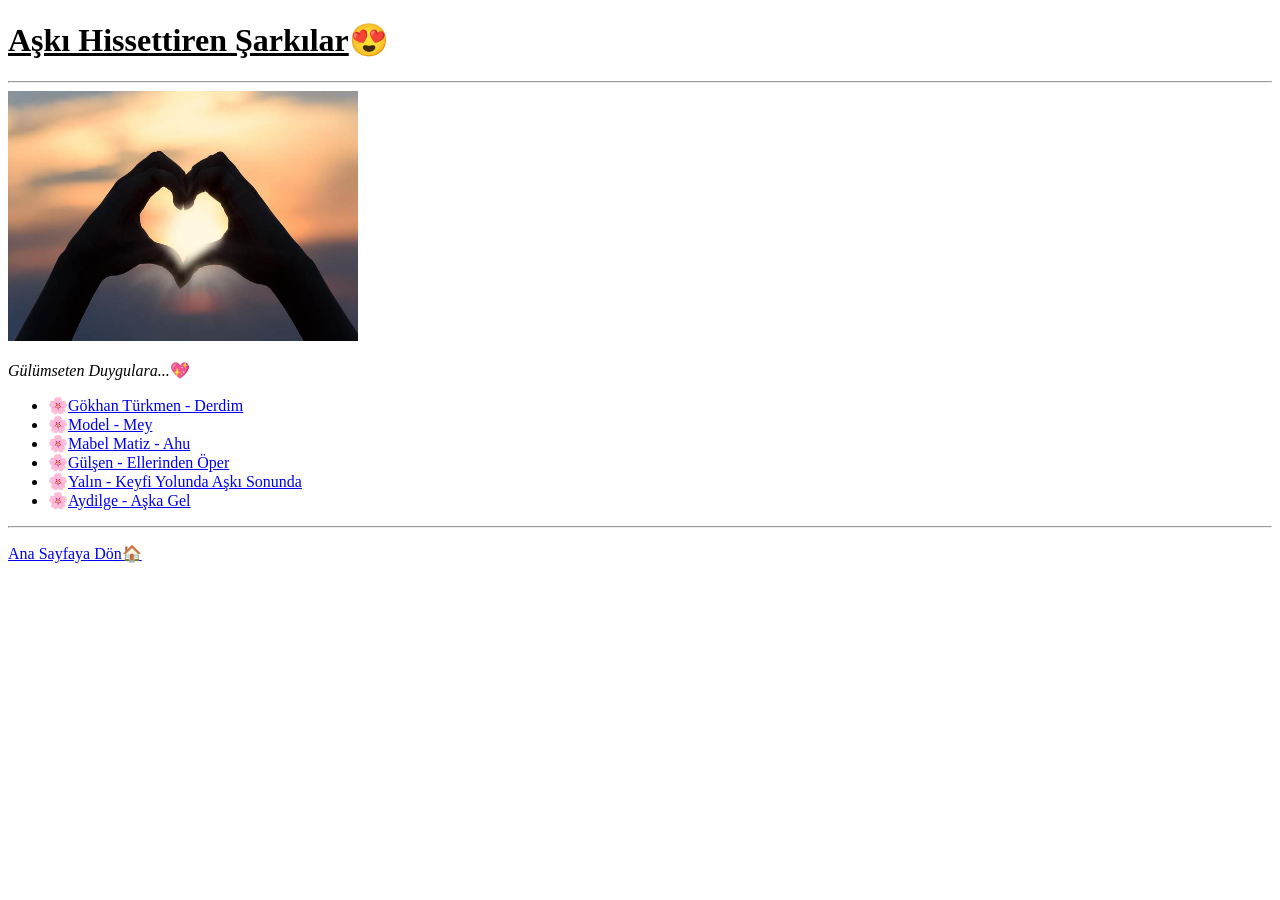
==== asik.html @ 6df4f683 "Tüm site dosyaları yüklendi" ====
<!DOCTYPE HTML>
<html>

<head>
 <meta charset="UTF-8">
 
 <title>Aşkı Hissettiren Şarkılar&#128512;</title>
 </head>
 
 <body>
   <h1><ins>Aşkı Hissettiren Şarkılar</ins>&#128525;</h1>
   <hr>
   <img src="resimler/aşık.jpg" alt="Aşık Logo" width="350px" height="250px">
   <p><i>Gülümseten Duygulara...</i>&#128150;</p>
   
   <ul>
     <li>&#127800;<a href="https://www.youtube.com/watch?v=lbtg-TaMCGg&list=RDlbtg-TaMCGg&start_radio=1">Gökhan Türkmen - Derdim</a></li>
	 <li>&#127800;<a href="https://www.youtube.com/watch?v=YRerQwKAM2A&list=RDYRerQwKAM2A&start_radio=1">Model - Mey</a></li>
	 <li>&#127800;<a href="https://www.youtube.com/watch?v=Dcb4CfiSlKU&list=RDDcb4CfiSlKU&start_radio=1">Mabel Matiz - Ahu</a></li>
	 <li>&#127800;<a href="https://www.youtube.com/watch?v=amNVo3rMRSw&list=RDamNVo3rMRSw&start_radio=1">Gülşen - Ellerinden Öper</a></li>
	 <li>&#127800;<a href="https://www.youtube.com/watch?v=SMfmwoI9NLg&list=RDSMfmwoI9NLg&start_radio=1">Yalın - Keyfi Yolunda Aşkı Sonunda</a></li>
     <li>&#127800;<a href="https://www.youtube.com/watch?v=GLLtBcLqWdY&list=RDGLLtBcLqWdY&start_radio=1">Aydilge - Aşka Gel</a></li>
   
   
   </ul>
   <hr>
 
 <p><a href="index.html">Ana Sayfaya Dön&#127968;</a></p>
 
 </body>
 </html>
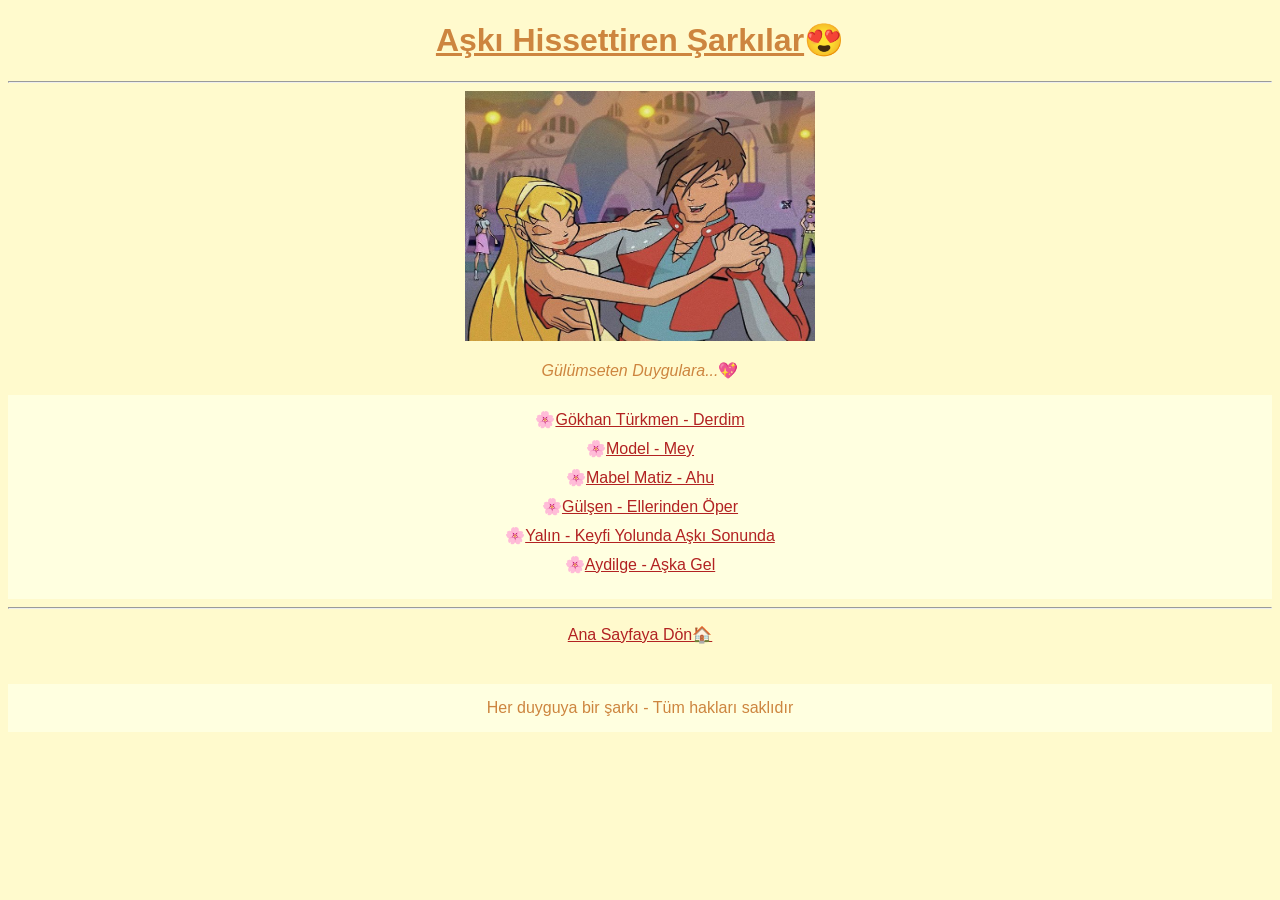
==== commit d928bbe8: "Tüm sayfalar güncellendi" ====
--- a/asik.html
+++ b/asik.html
@@ -3,29 +3,47 @@
 
 <head>
  <meta charset="UTF-8">
+ <link rel="stylesheet" href="still.css">
  
  <title>Aşkı Hissettiren Şarkılar&#128512;</title>
+<style>
+
+ a:link {
+    color: #B22222;
+	}
+a:visited {
+    color: #4682B4;
+	}
+
+ </style>
  </head>
  
- <body>
-   <h1><ins>Aşkı Hissettiren Şarkılar</ins>&#128525;</h1>
+ <body class="asik-body">
+   <h1 class="asik-title"><ins>Aşkı Hissettiren Şarkılar</ins>&#128525;</h1>
    <hr>
-   <img src="resimler/aşık.jpg" alt="Aşık Logo" width="350px" height="250px">
-   <p><i>Gülümseten Duygulara...</i>&#128150;</p>
+   <img src="resimler/ask.jpg" alt="Aşık Logo" width="350px" height="250px">
+   <p class="asik-text"><i>Gülümseten Duygulara...</i>&#128150;</p>
    
-   <ul>
-     <li>&#127800;<a href="https://www.youtube.com/watch?v=lbtg-TaMCGg&list=RDlbtg-TaMCGg&start_radio=1">Gökhan Türkmen - Derdim</a></li>
-	 <li>&#127800;<a href="https://www.youtube.com/watch?v=YRerQwKAM2A&list=RDYRerQwKAM2A&start_radio=1">Model - Mey</a></li>
-	 <li>&#127800;<a href="https://www.youtube.com/watch?v=Dcb4CfiSlKU&list=RDDcb4CfiSlKU&start_radio=1">Mabel Matiz - Ahu</a></li>
-	 <li>&#127800;<a href="https://www.youtube.com/watch?v=amNVo3rMRSw&list=RDamNVo3rMRSw&start_radio=1">Gülşen - Ellerinden Öper</a></li>
-	 <li>&#127800;<a href="https://www.youtube.com/watch?v=SMfmwoI9NLg&list=RDSMfmwoI9NLg&start_radio=1">Yalın - Keyfi Yolunda Aşkı Sonunda</a></li>
-     <li>&#127800;<a href="https://www.youtube.com/watch?v=GLLtBcLqWdY&list=RDGLLtBcLqWdY&start_radio=1">Aydilge - Aşka Gel</a></li>
+   <header class="asik-header">
+ <nav class="asik-nav">
+     <ul class="asik-list">
+     <li>&#127800;<a href="https://www.youtube.com/watch?v=lbtg-TaMCGg&list=RDlbtg-TaMCGg&start_radio=1" target="_blank">Gökhan Türkmen - Derdim</a></li>
+	 <li>&#127800;<a href="https://www.youtube.com/watch?v=YRerQwKAM2A&list=RDYRerQwKAM2A&start_radio=1" target="_blank">Model - Mey</a></li>
+	 <li>&#127800;<a href="https://www.youtube.com/watch?v=Dcb4CfiSlKU&list=RDDcb4CfiSlKU&start_radio=1" target="_blank">Mabel Matiz - Ahu</a></li>
+	 <li>&#127800;<a href="https://www.youtube.com/watch?v=amNVo3rMRSw&list=RDamNVo3rMRSw&start_radio=1" target="_blank">Gülşen - Ellerinden Öper</a></li>
+	 <li>&#127800;<a href="https://www.youtube.com/watch?v=SMfmwoI9NLg&list=RDSMfmwoI9NLg&start_radio=1" target="_blank">Yalın - Keyfi Yolunda Aşkı Sonunda</a></li>
+     <li>&#127800;<a href="https://www.youtube.com/watch?v=GLLtBcLqWdY&list=RDGLLtBcLqWdY&start_radio=1" target="_blank">Aydilge - Aşka Gel</a></li>
    
    
    </ul>
+   </header>
+ </nav>
+   
    <hr>
  
  <p><a href="index.html">Ana Sayfaya Dön&#127968;</a></p>
- 
+ <footer class="asik-footer">
+	Her duyguya bir şarkı - Tüm hakları saklıdır
+	</footer>
  </body>
  </html>
--- a/still.css
+++ b/still.css
@@ -0,0 +1,250 @@
+/* INDEX SAYFASI */
+body.index {
+    font-family: Arial;
+	background-color: #CE93D8;
+}
+
+.index-header {
+    background-color: #9b5de5;
+    padding: 10px;
+    text-align: center;
+}
+
+.index-nav ul {
+    list-style: none;
+    display: flex;
+    justify-content: center;
+    gap: 15px;
+}
+
+footer.site {
+    background: #9b5de5;
+    color: white;
+    margin-top: 40px;
+    padding: 15px;
+    text-align: center;
+}
+
+.index-image {
+    display: block;
+    margin-left: auto;
+    margin-right: auto;
+
+}
+
+
+/* ÜZGÜN SAYFASI TASARIMI */
+
+.sad-body{
+    font-family: Arial;
+    background-color: #0f172a;
+    color: #e5e7eb;
+    text-align: center;
+}
+
+.sad-title {
+    color: #6D4C41;
+}
+
+.sad-text {
+    margin-bottom: 15px;
+}
+
+.sad-title{
+    color: #e5e7eb;
+}
+
+.sad-header{
+    background-color: #1e293b;
+    padding: 15px;
+    text-align: center;
+}
+
+.sad-nav ul{
+    list-style: none;
+    display: block;
+    padding: 0;
+    margin: 0;
+}
+
+.sad-list li{
+    margin-bottom: 10px;
+}
+
+.sad-footer{
+    background: #1e293b;
+    color: white;
+    margin-top: 40px;
+    padding: 15px;
+    text-align: center;
+}
+
+/* AŞIK SAYFASI TASARIMI */
+
+.asik-body {
+    font-family: Arial;
+    background-color: #FFFACD; 
+    color: #CD853F;
+    text-align: center;
+}
+
+.asik-title {
+    color: #CD853F;
+}
+
+.asik-text {
+    margin-bottom: 15px;
+}
+
+.asik-header {
+    background-color: #FFFFE0;
+    padding: 15px;
+    text-align: center;
+}
+
+.asik-nav ul {
+    list-style: none;
+    display: block;
+    padding: 0;
+    margin: 0;
+}
+
+.asik-list li {
+    margin-bottom: 10px;
+}
+
+.asik-footer {
+    background: #FFFFE0;
+    color: #CD853F;
+    margin-top: 40px;
+    padding: 15px;
+    text-align: center;
+}
+
+/* ENERJİK SAYFA TASARIMI */
+
+.energy-body {
+    font-family: Arial;
+    background-color: #DEB887;
+    color: #6D4C41;
+    text-align: center;
+}
+
+.energy-title {
+    color: #6D4C41;
+}
+
+.energy-text {
+    margin-bottom: 15px;
+}
+
+.energy-header {
+    background-color: #F5DEB3;
+    padding: 15px;
+    text-align: center;
+}
+
+.energy-nav ul {
+    list-style: none;
+    display: block;
+    padding: 0;
+    margin: 0;
+}
+
+.energy-list li {
+    margin-bottom: 10px;
+}
+
+.energy-footer {
+    background-color: #F5DEB3;
+    color: #6D4C41;
+    margin-top: 40px;
+    padding: 15px;
+    text-align: center;
+}
+
+/* ESKİLER SAYFASI TASARIMI */
+
+.old-body {
+    font-family: Arial;
+    background-color: #212121;   
+    color: #BCAAA4;              
+    text-align: center;
+}
+
+.old-title {
+    color: #BCAAA4;              
+}
+
+.old-text {
+    margin-bottom: 15px;
+    color: #BCAAA4;
+}
+
+.old-header {
+    background-color: #FFF8DC;   
+    padding: 15px;
+    text-align: center;
+}
+
+.old-nav ul {
+    list-style: none;
+    display: block;
+    padding: 0;
+    margin: 0;
+}
+
+.old-list li {
+    margin-bottom: 10px;
+}
+
+.old-footer {
+    background-color: #FFF8DC; 
+    color: #3E2723;
+    margin-top: 40px;
+    padding: 15px;
+    text-align: center;
+}
+
+/* MUTLU SAYFASI TASARIMI */
+
+.mutlu-body {
+    font-family: Arial;
+    background-color: #F48FB1;  
+    color: #D32F2F;             
+    text-align: center;
+}
+
+.mutlu-title {
+    color: #D32F2F;
+}
+
+.mutlu-text {
+    margin-bottom: 15px;
+    color: #D32F2F;
+}
+
+.mutlu-header {
+    background-color: #90CAF9;  
+    padding: 15px;
+    text-align: center;
+}
+
+.mutlu-nav ul {
+    list-style: none;
+    display: block;
+    padding: 0;
+    margin: 0;
+}
+
+.mutlu-list li {
+    margin-bottom: 10px;
+}
+
+.mutlu-footer {
+    background-color: #90CAF9;  
+    color: #D32F2F;
+    margin-top: 40px;
+    padding: 15px;
+    text-align: center;
+}
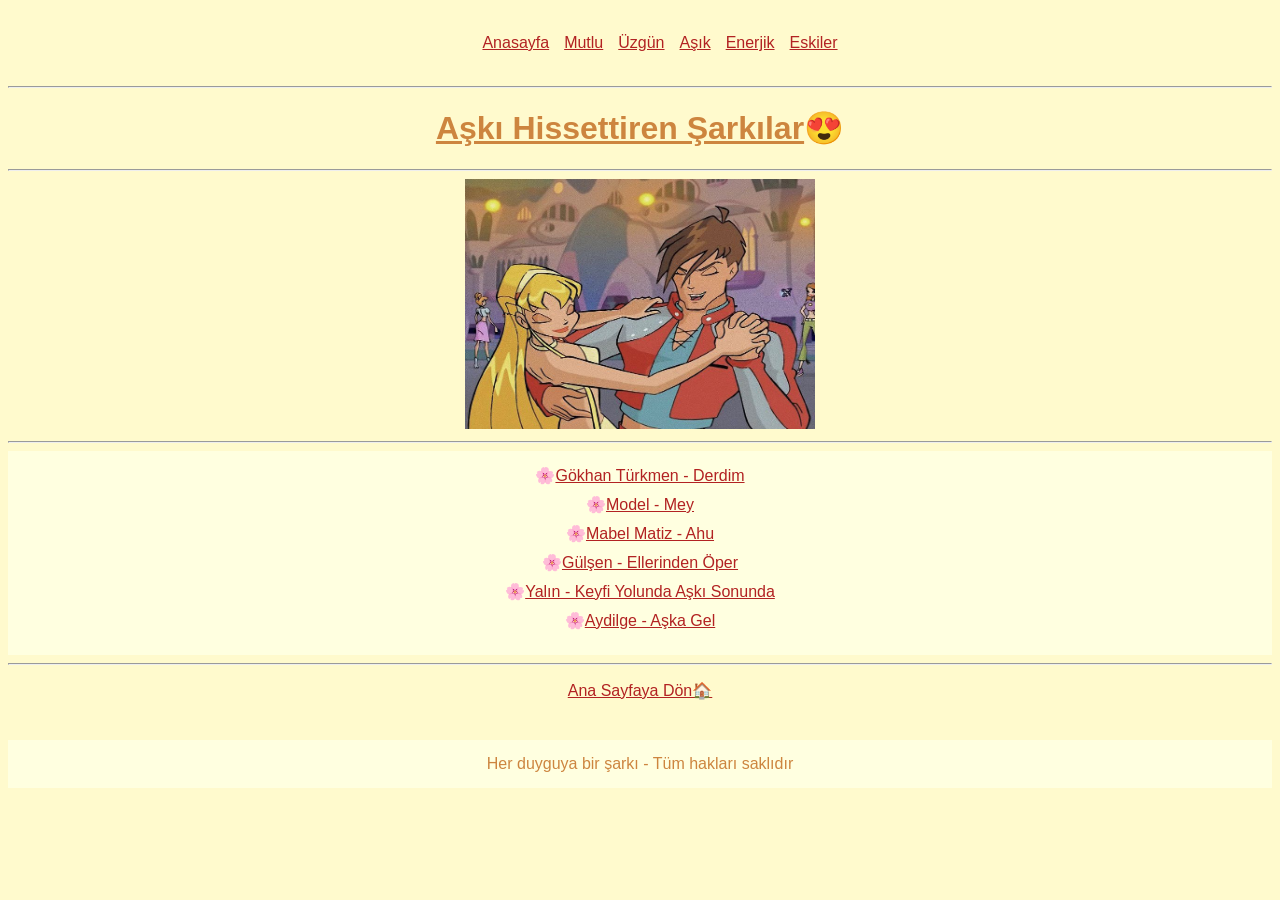
==== commit 7f54ed60: "Tüm dosyalar güncellendi" ====
--- a/asik.html
+++ b/asik.html
@@ -2,48 +2,75 @@
 <html>
 
 <head>
- <meta charset="UTF-8">
- <link rel="stylesheet" href="still.css">
- 
- <title>Aşkı Hissettiren Şarkılar&#128512;</title>
-<style>
+    <meta charset="UTF-8">
+    <title>Aşkı Hissettiren Şarkılar&#128512;</title>
+    <link rel="stylesheet" href="still.css">
 
- a:link {
-    color: #B22222;
-	}
-a:visited {
-    color: #4682B4;
-	}
+    <style>
+        a:link {
+            color: #B22222;
+        }
 
- </style>
- </head>
- 
- <body class="asik-body">
-   <h1 class="asik-title"><ins>Aşkı Hissettiren Şarkılar</ins>&#128525;</h1>
-   <hr>
-   <img src="resimler/ask.jpg" alt="Aşık Logo" width="350px" height="250px">
-   <p class="asik-text"><i>Gülümseten Duygulara...</i>&#128150;</p>
-   
-   <header class="asik-header">
- <nav class="asik-nav">
-     <ul class="asik-list">
-     <li>&#127800;<a href="https://www.youtube.com/watch?v=lbtg-TaMCGg&list=RDlbtg-TaMCGg&start_radio=1" target="_blank">Gökhan Türkmen - Derdim</a></li>
-	 <li>&#127800;<a href="https://www.youtube.com/watch?v=YRerQwKAM2A&list=RDYRerQwKAM2A&start_radio=1" target="_blank">Model - Mey</a></li>
-	 <li>&#127800;<a href="https://www.youtube.com/watch?v=Dcb4CfiSlKU&list=RDDcb4CfiSlKU&start_radio=1" target="_blank">Mabel Matiz - Ahu</a></li>
-	 <li>&#127800;<a href="https://www.youtube.com/watch?v=amNVo3rMRSw&list=RDamNVo3rMRSw&start_radio=1" target="_blank">Gülşen - Ellerinden Öper</a></li>
-	 <li>&#127800;<a href="https://www.youtube.com/watch?v=SMfmwoI9NLg&list=RDSMfmwoI9NLg&start_radio=1" target="_blank">Yalın - Keyfi Yolunda Aşkı Sonunda</a></li>
-     <li>&#127800;<a href="https://www.youtube.com/watch?v=GLLtBcLqWdY&list=RDGLLtBcLqWdY&start_radio=1" target="_blank">Aydilge - Aşka Gel</a></li>
-   
-   
-   </ul>
-   </header>
- </nav>
-   
-   <hr>
- 
- <p><a href="index.html">Ana Sayfaya Dön&#127968;</a></p>
- <footer class="asik-footer">
-	Her duyguya bir şarkı - Tüm hakları saklıdır
-	</footer>
- </body>
- </html>+        a:visited {
+            color: #4682B4;
+        }
+    </style>
+</head>
+
+<body class="asik-body">
+
+    <header class="index-header">
+        <nav class="index-nav">
+            <ul class="index-menu">
+                <li><a href="index.html">Anasayfa</a></li>
+                <li><a href="mutlu.html">Mutlu</a></li>
+                <li><a href="uzgun.html">Üzgün</a></li>
+                <li><a href="asik.html">Aşık</a></li>
+                <li><a href="enerjik.html">Enerjik</a></li>
+                <li><a href="eskiler.html">Eskiler</a></li>
+            </ul>
+        </nav>
+    </header>
+
+    <hr>
+
+    <h1 class="asik-title">
+        <ins>Aşkı Hissettiren Şarkılar</ins>&#128525;
+    </h1>
+
+    <hr>
+
+    <img src="resimler/ask.jpg" alt="Aşık Logo" width="350" height="250">
+
+    <hr>
+
+    <header class="asik-header">
+        <nav class="asik-nav">
+            <ul class="asik-list">
+                <li>&#127800;<a href="https://www.youtube.com/watch?v=lbtg-TaMCGg&list=RDlbtg-TaMCGg&start_radio=1" target="_blank">Gökhan Türkmen - Derdim</a></li>
+                <li>&#127800;<a href="https://www.youtube.com/watch?v=YRerQwKAM2A&list=RDYRerQwKAM2A&start_radio=1" target="_blank">Model - Mey</a></li>
+                <li>&#127800;<a href="https://www.youtube.com/watch?v=Dcb4CfiSlKU&list=RDDcb4CfiSlKU&start_radio=1" target="_blank">Mabel Matiz - Ahu</a></li>
+                <li>&#127800;<a href="https://www.youtube.com/watch?v=amNVo3rMRSw&list=RDamNVo3rMRSw&start_radio=1" target="_blank">Gülşen - Ellerinden Öper</a></li>
+                <li>&#127800;<a href="https://www.youtube.com/watch?v=SMfmwoI9NLg&list=RDSMfmwoI9NLg&start_radio=1" target="_blank">Yalın - Keyfi Yolunda Aşkı Sonunda</a></li>
+                <li>&#127800;<a href="https://www.youtube.com/watch?v=GLLtBcLqWdY&list=RDGLLtBcLqWdY&start_radio=1" target="_blank">Aydilge - Aşka Gel</a></li>
+            </ul>
+        </nav>
+    </header>
+
+    <hr>
+
+    <p>
+        <a href="index.html">Ana Sayfaya Dön&#127968;</a>
+    </p>
+
+    <footer class="asik-footer">
+        Her duyguya bir şarkı - Tüm hakları saklıdır
+    </footer>
+
+    <script>
+        alert("Gülümseten Duygulara...💖");
+    </script>
+
+</body>
+
+</html>
--- a/still.css
+++ b/still.css
@@ -1,11 +1,10 @@
 /* INDEX SAYFASI */
 body.index {
     font-family: Arial;
-	background-color: #CE93D8;
+	background-color:#E0F2F1;
 }
 
 .index-header {
-    background-color: #9b5de5;
     padding: 10px;
     text-align: center;
 }
@@ -18,7 +17,7 @@
 }
 
 footer.site {
-    background: #9b5de5;
+    background: #4682B4;
     color: white;
     margin-top: 40px;
     padding: 15px;
@@ -32,6 +31,12 @@
 
 }
 
+.index-list {
+    display: flex;
+    flex-direction: column;
+    align-items: left;
+}
+
 
 /* ÜZGÜN SAYFASI TASARIMI */
 
@@ -65,6 +70,8 @@
     display: block;
     padding: 0;
     margin: 0;
+	align-items: center;
+    gap: 10px;
 }
 
 .sad-list li{
@@ -107,6 +114,8 @@
     display: block;
     padding: 0;
     margin: 0;
+	align-items: center;
+    gap: 10px;
 }
 
 .asik-list li {
@@ -149,6 +158,8 @@
     display: block;
     padding: 0;
     margin: 0;
+	align-items: center;
+    gap: 10px;
 }
 
 .energy-list li {
@@ -167,13 +178,13 @@
 
 .old-body {
     font-family: Arial;
-    background-color: #212121;   
+    background-color: #E6D3A3 ;   
     color: #BCAAA4;              
     text-align: center;
 }
 
 .old-title {
-    color: #BCAAA4;              
+    color: #3E2723;              
 }
 
 .old-text {
@@ -192,6 +203,8 @@
     display: block;
     padding: 0;
     margin: 0;
+	align-items: center;
+    gap: 10px;
 }
 
 .old-list li {
@@ -210,7 +223,7 @@
 
 .mutlu-body {
     font-family: Arial;
-    background-color: #F48FB1;  
+    background-color: #ADDFFF;  
     color: #D32F2F;             
     text-align: center;
 }
@@ -235,6 +248,8 @@
     display: block;
     padding: 0;
     margin: 0;
+	align-items: center;
+    gap: 10px;
 }
 
 .mutlu-list li {
@@ -247,4 +262,16 @@
     margin-top: 40px;
     padding: 15px;
     text-align: center;
+}
+
+@media (max-width: 768px) {
+    .index-nav ul {
+        flex-direction: column;
+        gap: 10px;
+    }
+
+    .index-image {
+        width: 90%;
+        height: auto;
+    }
 }
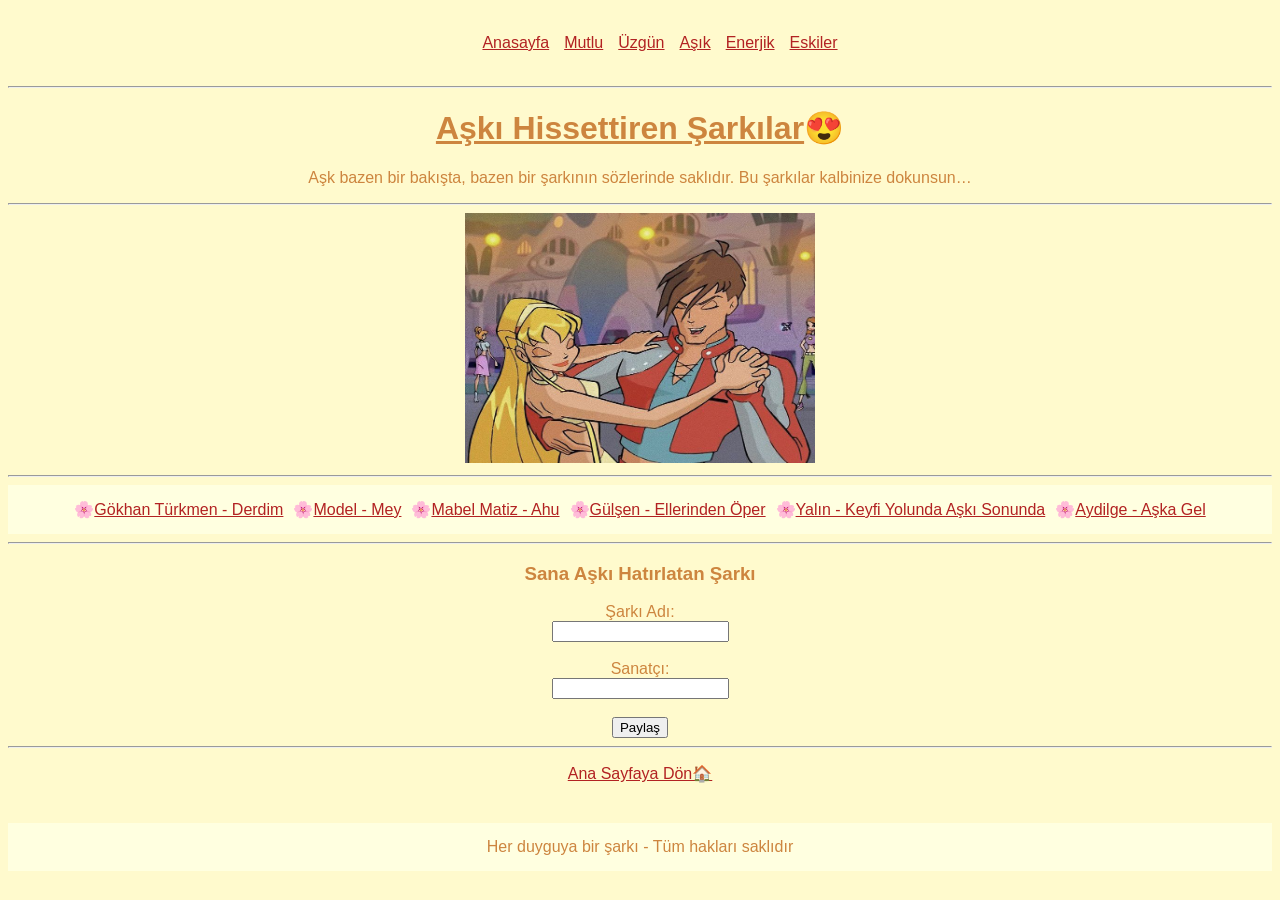
==== commit d0abad16: "Tüm sayfalar güncellendi" ====
--- a/asik.html
+++ b/asik.html
@@ -38,6 +38,11 @@
         <ins>Aşkı Hissettiren Şarkılar</ins>&#128525;
     </h1>
 
+    <p style="text-align:center;">
+        Aşk bazen bir bakışta, bazen bir şarkının sözlerinde saklıdır.
+        Bu şarkılar kalbinize dokunsun…
+    </p>
+
     <hr>
 
     <img src="resimler/ask.jpg" alt="Aşık Logo" width="350" height="250">
@@ -46,16 +51,31 @@
 
     <header class="asik-header">
         <nav class="asik-nav">
-            <ul class="asik-list">
-                <li>&#127800;<a href="https://www.youtube.com/watch?v=lbtg-TaMCGg&list=RDlbtg-TaMCGg&start_radio=1" target="_blank">Gökhan Türkmen - Derdim</a></li>
-                <li>&#127800;<a href="https://www.youtube.com/watch?v=YRerQwKAM2A&list=RDYRerQwKAM2A&start_radio=1" target="_blank">Model - Mey</a></li>
-                <li>&#127800;<a href="https://www.youtube.com/watch?v=Dcb4CfiSlKU&list=RDDcb4CfiSlKU&start_radio=1" target="_blank">Mabel Matiz - Ahu</a></li>
-                <li>&#127800;<a href="https://www.youtube.com/watch?v=amNVo3rMRSw&list=RDamNVo3rMRSw&start_radio=1" target="_blank">Gülşen - Ellerinden Öper</a></li>
-                <li>&#127800;<a href="https://www.youtube.com/watch?v=SMfmwoI9NLg&list=RDSMfmwoI9NLg&start_radio=1" target="_blank">Yalın - Keyfi Yolunda Aşkı Sonunda</a></li>
-                <li>&#127800;<a href="https://www.youtube.com/watch?v=GLLtBcLqWdY&list=RDGLLtBcLqWdY&start_radio=1" target="_blank">Aydilge - Aşka Gel</a></li>
+            <ul class="index-menu ortak-nav">
+                <li>&#127800;<a href="https://www.youtube.com/watch?v=lbtg-TaMCGg" target="_blank">Gökhan Türkmen - Derdim</a></li>
+                <li>&#127800;<a href="https://www.youtube.com/watch?v=YRerQwKAM2A" target="_blank">Model - Mey</a></li>
+                <li>&#127800;<a href="https://www.youtube.com/watch?v=Dcb4CfiSlKU" target="_blank">Mabel Matiz - Ahu</a></li>
+                <li>&#127800;<a href="https://www.youtube.com/watch?v=amNVo3rMRSw" target="_blank">Gülşen - Ellerinden Öper</a></li>
+                <li>&#127800;<a href="https://www.youtube.com/watch?v=SMfmwoI9NLg" target="_blank">Yalın - Keyfi Yolunda Aşkı Sonunda</a></li>
+                <li>&#127800;<a href="https://www.youtube.com/watch?v=GLLtBcLqWdY" target="_blank">Aydilge - Aşka Gel</a></li>
             </ul>
         </nav>
     </header>
+
+    <hr>
+
+    
+    <h3>Sana Aşkı Hatırlatan Şarkı</h3>
+
+    <p id="asik-output"></p>
+
+    <label>Şarkı Adı:</label><br>
+    <input id="asik-song"><br><br>
+
+    <label>Sanatçı:</label><br>
+    <input id="asik-artist"><br><br>
+
+    <button onclick="asikSarkiEkle()">Paylaş</button>
 
     <hr>
 
@@ -68,9 +88,15 @@
     </footer>
 
     <script>
-        alert("Gülümseten Duygulara...💖");
+        function asikSarkiEkle() {
+            let sarki = document.getElementById("asik-song").value;
+            let sanatci = document.getElementById("asik-artist").value;
+
+            document.getElementById("asik-output").innerHTML =
+                "Paylaşılan şarkı: " + sarki + " - " + sanatci;
+        }
     </script>
 
 </body>
 
-</html>+</html>
--- a/still.css
+++ b/still.css
@@ -1,7 +1,7 @@
 /* INDEX SAYFASI */
 body.index {
     font-family: Arial;
-	background-color:#E0F2F1;
+    background-color:#E0F2F1;
 }
 
 .index-header {
@@ -28,7 +28,6 @@
     display: block;
     margin-left: auto;
     margin-right: auto;
-
 }
 
 .index-list {
@@ -70,7 +69,7 @@
     display: block;
     padding: 0;
     margin: 0;
-	align-items: center;
+    align-items: center;
     gap: 10px;
 }
 
@@ -114,7 +113,7 @@
     display: block;
     padding: 0;
     margin: 0;
-	align-items: center;
+    align-items: center;
     gap: 10px;
 }
 
@@ -158,7 +157,7 @@
     display: block;
     padding: 0;
     margin: 0;
-	align-items: center;
+    align-items: center;
     gap: 10px;
 }
 
@@ -203,7 +202,7 @@
     display: block;
     padding: 0;
     margin: 0;
-	align-items: center;
+    align-items: center;
     gap: 10px;
 }
 
@@ -248,7 +247,7 @@
     display: block;
     padding: 0;
     margin: 0;
-	align-items: center;
+    align-items: center;
     gap: 10px;
 }
 
@@ -264,6 +263,7 @@
     text-align: center;
 }
 
+/* RESPONSIVE */
 @media (max-width: 768px) {
     .index-nav ul {
         flex-direction: column;
@@ -274,4 +274,16 @@
         width: 90%;
         height: auto;
     }
-}+}
+
+/* ========================= */
+/* EKLENEN ORTAK NAV ÇÖZÜMÜ */
+/* ========================= */
+
+ul.ortak-nav {
+    list-style: none !important;
+    display: flex !important;
+    justify-content: center;
+    padding: 0;
+    margin: 0;
+}
